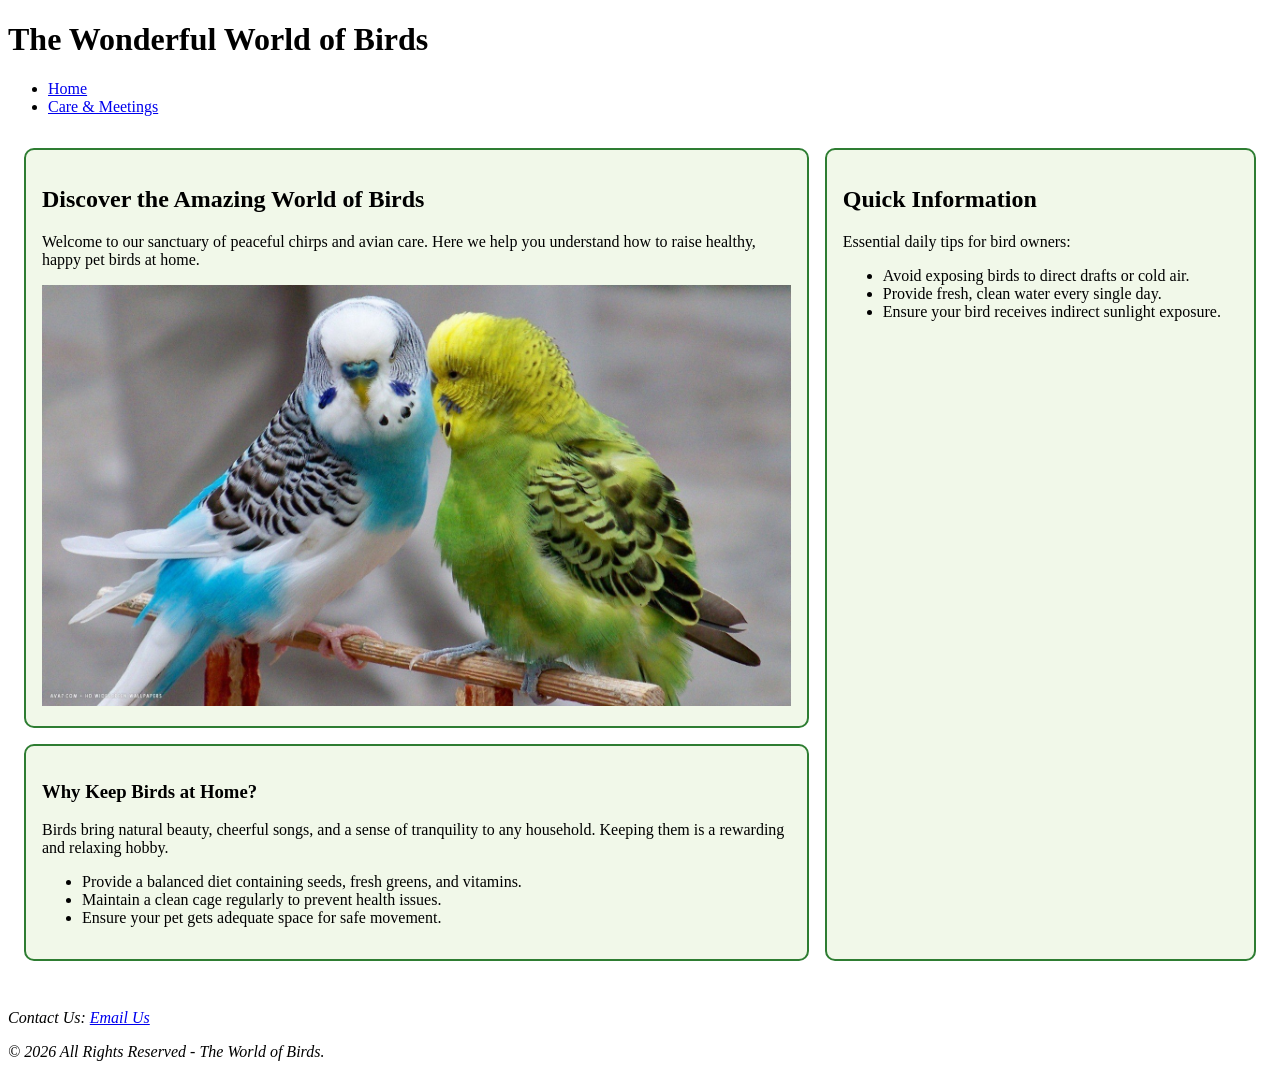
==== lab_4/index.html @ d354ac9c "Add files via upload" ====
<!DOCTYPE html>
<html lang="en">

<head>
    <meta charset="UTF-8">
    <meta name="viewport" content="width=device-width, initial-scale=1.0">
    <title>The World of Birds | Home</title>
    <link rel="stylesheet" href="styles/main.css">
</head>

<body>
    <header>
        <div class="logo-container">
            <h1>The Wonderful World of Birds</h1>
        </div>
        <nav>
            <ul>
                <li><a href="index.html" class="active">Home</a></li>
                <li><a href="meetings.html">Care & Meetings</a></li>
            </ul>
        </nav>
    </header>

    <main class="page-layout">
        <!-- Main Content Wrapper -->
        <div class="main-content">
            <section class="hero-section content-box">
                <h2>Discover the Amazing World of Birds</h2>
                <p>Welcome to our sanctuary of peaceful chirps and avian care. Here we help you understand how to raise
                    healthy, happy pet birds at home.</p>
                <img src="images/bird_image.jpg" alt="A colorful bird perched on a tree branch" class="featured-img">
            </section>

            <section class="about-section content-box">
                <h3>Why Keep Birds at Home?</h3>
                <p>Birds bring natural beauty, cheerful songs, and a sense of tranquility to any household. Keeping them
                    is a rewarding and relaxing hobby.</p>
                <ul>
                    <li>Provide a balanced diet containing seeds, fresh greens, and vitamins.</li>
                    <li>Maintain a clean cage regularly to prevent health issues.</li>
                    <li>Ensure your pet gets adequate space for safe movement.</li>
                </ul>
            </section>
        </div>

        <!-- Required Sidebar -->
        <aside class="sidebar content-box">
            <h2>Quick Information</h2>
            <p>Essential daily tips for bird owners:</p>
            <ul>
                <li>Avoid exposing birds to direct drafts or cold air.</li>
                <li>Provide fresh, clean water every single day.</li>
                <li>Ensure your bird receives indirect sunlight exposure.</li>
            </ul>
        </aside>
    </main>

    <footer>
        <address id="copyright">
            <p>Contact Us: <a href="mailto:support@birdsuniverse.com">Email Us</a></p>
            <p>&copy; 2026 All Rights Reserved - The World of Birds.</p>
        </address>
    </footer>
</body>

</html>
---- lab_4/styles/main.css ----
/* 1. Global Box-Sizing Reset */
* {
    box-sizing: border-box;
}

/* 2. Content Boxes Styling */
.content-box {
    padding: 1em;
    margin-bottom: 1em;
    border: 2px solid #2e7d32;
    /* Nature green style */
    border-radius: 10px;
    background-color: #f1f8e9;
}

/* 3. Flexbox Layout for Main and Sidebar */
.page-layout {
    display: flex;
    flex-direction: row;
    padding: 1em;
}

.main-content {
    flex-basis: 65%;
    padding-right: 1em;
}

.sidebar {
    flex-basis: 35%;
}

/* 4. Prevent Images from Overflowing */
img {
    max-width: 100%;
    height: auto;
}
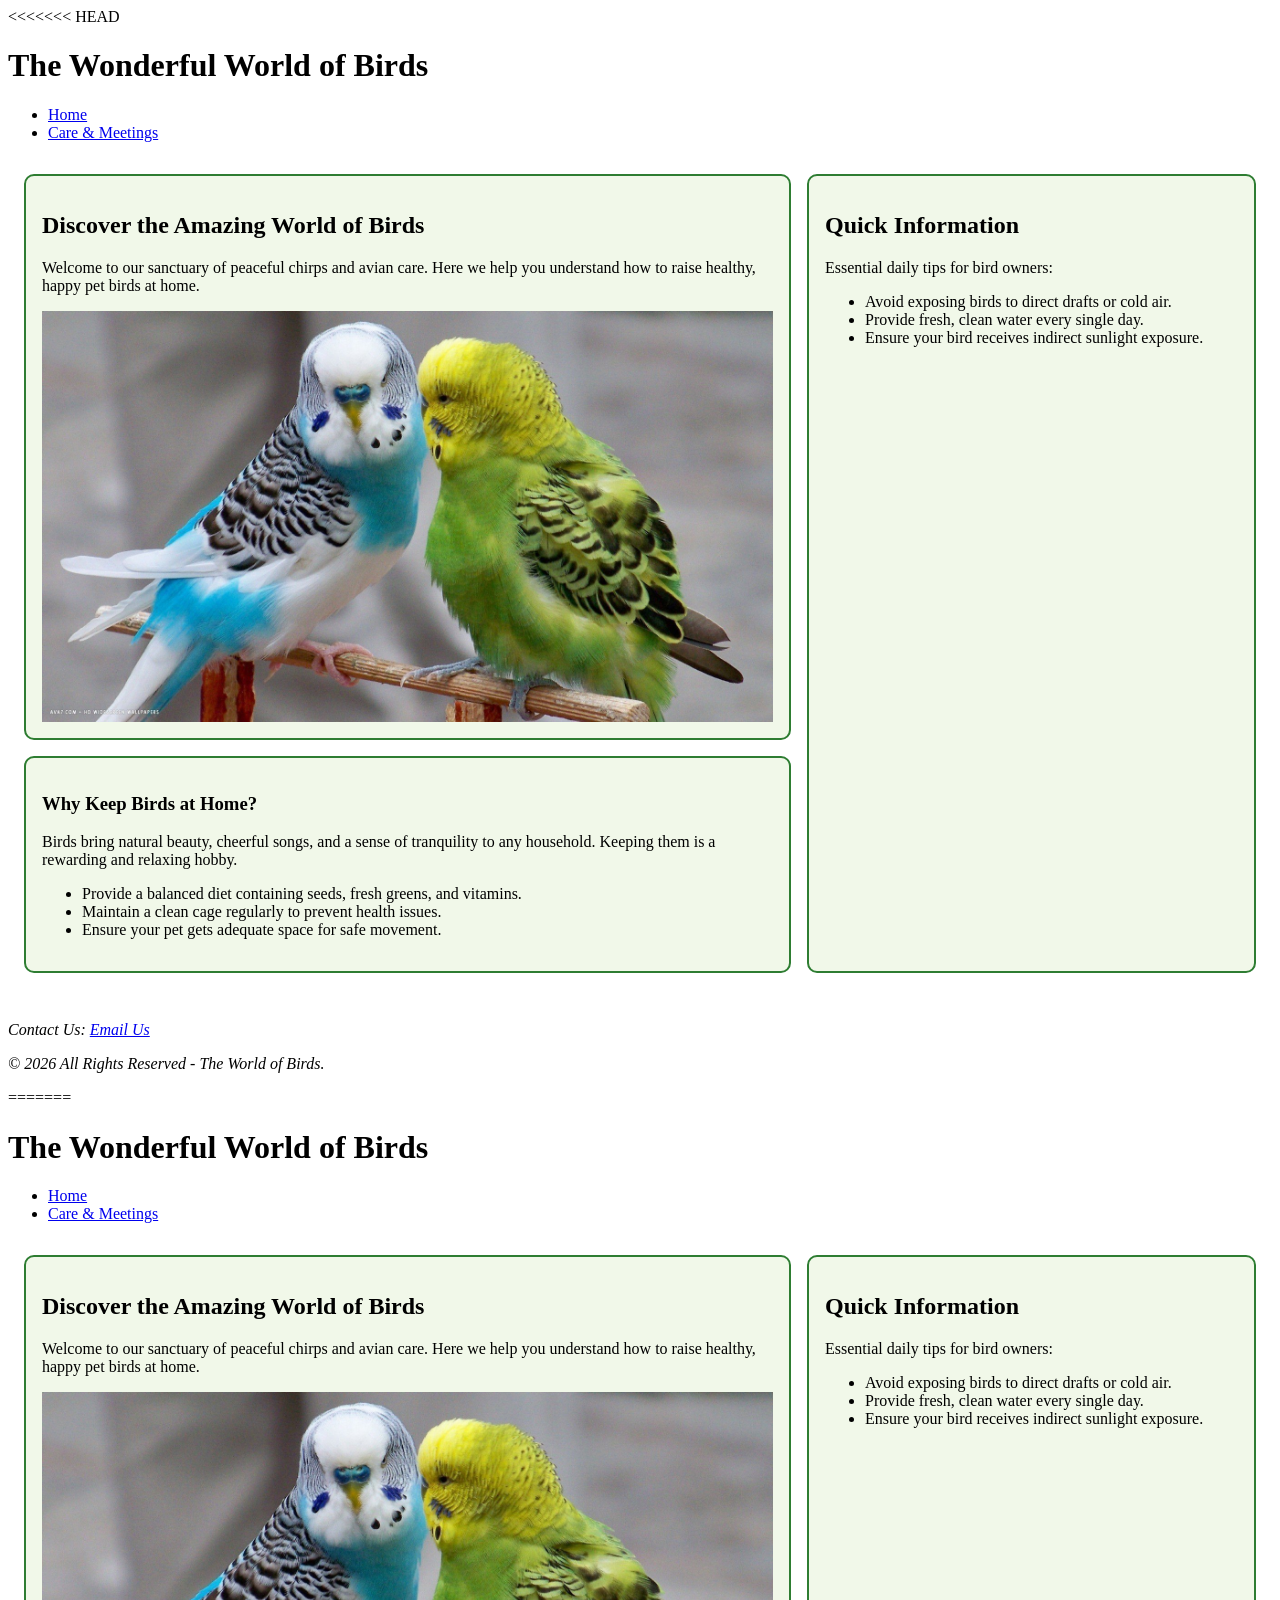
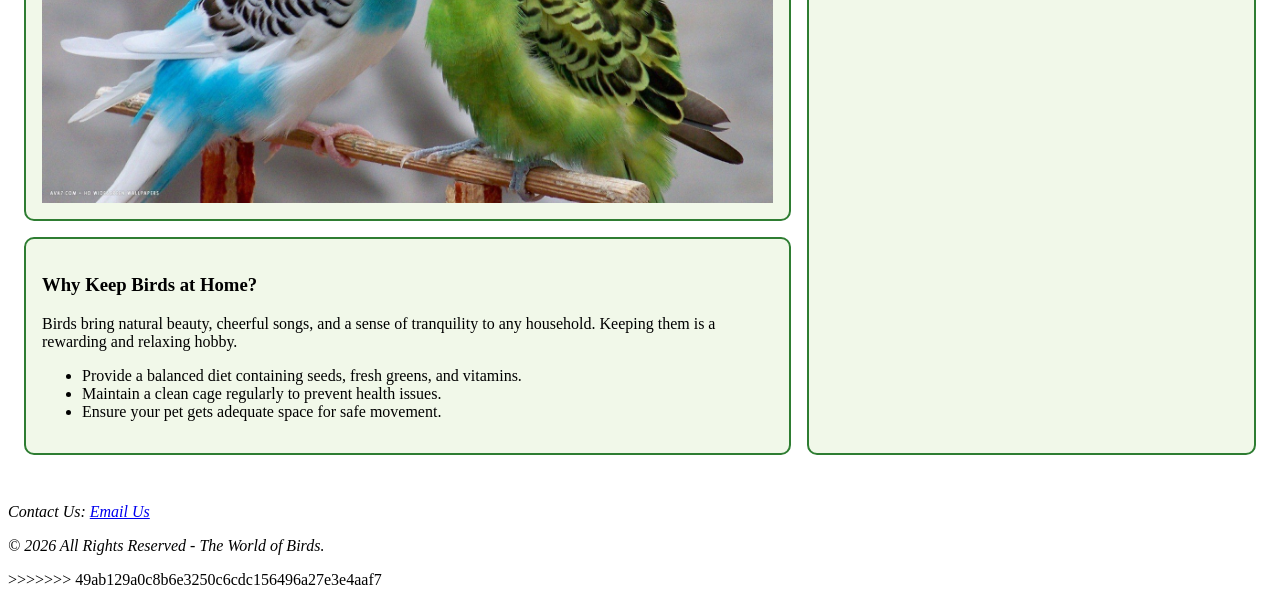
==== commit d6df191e: "Complete Lab 7 responsive design" ====
--- a/lab_4/index.html
+++ b/lab_4/index.html
@@ -1,66 +1,134 @@
-<!DOCTYPE html>
-<html lang="en">
-
-<head>
-    <meta charset="UTF-8">
-    <meta name="viewport" content="width=device-width, initial-scale=1.0">
-    <title>The World of Birds | Home</title>
-    <link rel="stylesheet" href="styles/main.css">
-</head>
-
-<body>
-    <header>
-        <div class="logo-container">
-            <h1>The Wonderful World of Birds</h1>
-        </div>
-        <nav>
-            <ul>
-                <li><a href="index.html" class="active">Home</a></li>
-                <li><a href="meetings.html">Care & Meetings</a></li>
-            </ul>
-        </nav>
-    </header>
-
-    <main class="page-layout">
-        <!-- Main Content Wrapper -->
-        <div class="main-content">
-            <section class="hero-section content-box">
-                <h2>Discover the Amazing World of Birds</h2>
-                <p>Welcome to our sanctuary of peaceful chirps and avian care. Here we help you understand how to raise
-                    healthy, happy pet birds at home.</p>
-                <img src="images/bird_image.jpg" alt="A colorful bird perched on a tree branch" class="featured-img">
-            </section>
-
-            <section class="about-section content-box">
-                <h3>Why Keep Birds at Home?</h3>
-                <p>Birds bring natural beauty, cheerful songs, and a sense of tranquility to any household. Keeping them
-                    is a rewarding and relaxing hobby.</p>
-                <ul>
-                    <li>Provide a balanced diet containing seeds, fresh greens, and vitamins.</li>
-                    <li>Maintain a clean cage regularly to prevent health issues.</li>
-                    <li>Ensure your pet gets adequate space for safe movement.</li>
-                </ul>
-            </section>
-        </div>
-
-        <!-- Required Sidebar -->
-        <aside class="sidebar content-box">
-            <h2>Quick Information</h2>
-            <p>Essential daily tips for bird owners:</p>
-            <ul>
-                <li>Avoid exposing birds to direct drafts or cold air.</li>
-                <li>Provide fresh, clean water every single day.</li>
-                <li>Ensure your bird receives indirect sunlight exposure.</li>
-            </ul>
-        </aside>
-    </main>
-
-    <footer>
-        <address id="copyright">
-            <p>Contact Us: <a href="mailto:support@birdsuniverse.com">Email Us</a></p>
-            <p>&copy; 2026 All Rights Reserved - The World of Birds.</p>
-        </address>
-    </footer>
-</body>
-
+<<<<<<< HEAD
+<!DOCTYPE html>
+<html lang="en">
+
+<head>
+    <meta charset="UTF-8">
+    <meta name="viewport" content="width=device-width, initial-scale=1.0">
+    <title>The World of Birds | Home</title>
+    <link rel="stylesheet" href="styles/main.css">
+</head>
+
+<body>
+    <header>
+        <div class="logo-container">
+            <h1>The Wonderful World of Birds</h1>
+        </div>
+        <nav>
+            <ul>
+                <li><a href="index.html" class="active">Home</a></li>
+                <li><a href="meetings.html">Care & Meetings</a></li>
+            </ul>
+        </nav>
+    </header>
+
+    <main class="page-layout">
+        <!-- Main Content Wrapper -->
+        <div class="main-content">
+            <section class="hero-section content-box">
+                <h2>Discover the Amazing World of Birds</h2>
+                <p>Welcome to our sanctuary of peaceful chirps and avian care. Here we help you understand how to raise
+                    healthy, happy pet birds at home.</p>
+                <img src="images/bird_image.jpg" alt="A colorful bird perched on a tree branch" class="featured-img">
+            </section>
+
+            <section class="about-section content-box">
+                <h3>Why Keep Birds at Home?</h3>
+                <p>Birds bring natural beauty, cheerful songs, and a sense of tranquility to any household. Keeping them
+                    is a rewarding and relaxing hobby.</p>
+                <ul>
+                    <li>Provide a balanced diet containing seeds, fresh greens, and vitamins.</li>
+                    <li>Maintain a clean cage regularly to prevent health issues.</li>
+                    <li>Ensure your pet gets adequate space for safe movement.</li>
+                </ul>
+            </section>
+        </div>
+
+        <!-- Required Sidebar -->
+        <aside class="sidebar content-box">
+            <h2>Quick Information</h2>
+            <p>Essential daily tips for bird owners:</p>
+            <ul>
+                <li>Avoid exposing birds to direct drafts or cold air.</li>
+                <li>Provide fresh, clean water every single day.</li>
+                <li>Ensure your bird receives indirect sunlight exposure.</li>
+            </ul>
+        </aside>
+    </main>
+
+    <footer>
+        <address id="copyright">
+            <p>Contact Us: <a href="mailto:support@birdsuniverse.com">Email Us</a></p>
+            <p>&copy; 2026 All Rights Reserved - The World of Birds.</p>
+        </address>
+    </footer>
+</body>
+
+=======
+<!DOCTYPE html>
+<html lang="en">
+
+<head>
+    <meta charset="UTF-8">
+    <meta name="viewport" content="width=device-width, initial-scale=1.0">
+    <title>The World of Birds | Home</title>
+    <link rel="stylesheet" href="styles/main.css">
+</head>
+
+<body>
+    <header>
+        <div class="logo-container">
+            <h1>The Wonderful World of Birds</h1>
+        </div>
+        <nav>
+            <ul>
+                <li><a href="index.html" class="active">Home</a></li>
+                <li><a href="meetings.html">Care & Meetings</a></li>
+            </ul>
+        </nav>
+    </header>
+
+    <main class="page-layout">
+        <!-- Main Content Wrapper -->
+        <div class="main-content">
+            <section class="hero-section content-box">
+                <h2>Discover the Amazing World of Birds</h2>
+                <p>Welcome to our sanctuary of peaceful chirps and avian care. Here we help you understand how to raise
+                    healthy, happy pet birds at home.</p>
+                <img src="images/bird_image.jpg" alt="A colorful bird perched on a tree branch" class="featured-img">
+            </section>
+
+            <section class="about-section content-box">
+                <h3>Why Keep Birds at Home?</h3>
+                <p>Birds bring natural beauty, cheerful songs, and a sense of tranquility to any household. Keeping them
+                    is a rewarding and relaxing hobby.</p>
+                <ul>
+                    <li>Provide a balanced diet containing seeds, fresh greens, and vitamins.</li>
+                    <li>Maintain a clean cage regularly to prevent health issues.</li>
+                    <li>Ensure your pet gets adequate space for safe movement.</li>
+                </ul>
+            </section>
+        </div>
+
+        <!-- Required Sidebar -->
+        <aside class="sidebar content-box">
+            <h2>Quick Information</h2>
+            <p>Essential daily tips for bird owners:</p>
+            <ul>
+                <li>Avoid exposing birds to direct drafts or cold air.</li>
+                <li>Provide fresh, clean water every single day.</li>
+                <li>Ensure your bird receives indirect sunlight exposure.</li>
+            </ul>
+        </aside>
+    </main>
+
+    <footer>
+        <address id="copyright">
+            <p>Contact Us: <a href="mailto:support@birdsuniverse.com">Email Us</a></p>
+            <p>&copy; 2026 All Rights Reserved - The World of Birds.</p>
+        </address>
+    </footer>
+</body>
+
+>>>>>>> 49ab129a0c8b6e3250c6cdc156496a27e3e4aaf7
 </html>
--- a/lab_4/styles/main.css
+++ b/lab_4/styles/main.css
@@ -1,36 +1,74 @@
-/* 1. Global Box-Sizing Reset */
-* {
-    box-sizing: border-box;
-}
-
-/* 2. Content Boxes Styling */
-.content-box {
-    padding: 1em;
-    margin-bottom: 1em;
-    border: 2px solid #2e7d32;
-    /* Nature green style */
-    border-radius: 10px;
-    background-color: #f1f8e9;
-}
-
-/* 3. Flexbox Layout for Main and Sidebar */
-.page-layout {
-    display: flex;
-    flex-direction: row;
-    padding: 1em;
-}
-
-.main-content {
-    flex-basis: 65%;
-    padding-right: 1em;
-}
-
-.sidebar {
-    flex-basis: 35%;
-}
-
-/* 4. Prevent Images from Overflowing */
-img {
-    max-width: 100%;
-    height: auto;
+<<<<<<< HEAD
+/* 1. Global Box-Sizing Reset */
+* {
+    box-sizing: border-box;
+}
+
+/* 2. Content Boxes Styling */
+.content-box {
+    padding: 1em;
+    margin-bottom: 1em;
+    border: 2px solid #2e7d32;
+    /* Nature green style */
+    border-radius: 10px;
+    background-color: #f1f8e9;
+}
+
+/* 3. Flexbox Layout for Main and Sidebar */
+.page-layout {
+    display: flex;
+    flex-direction: row;
+    padding: 1em;
+}
+
+.main-content {
+    flex-basis: 65%;
+    padding-right: 1em;
+}
+
+.sidebar {
+    flex-basis: 35%;
+}
+
+/* 4. Prevent Images from Overflowing */
+img {
+    max-width: 100%;
+    height: auto;
+=======
+/* 1. Global Box-Sizing Reset */
+* {
+    box-sizing: border-box;
+}
+
+/* 2. Content Boxes Styling */
+.content-box {
+    padding: 1em;
+    margin-bottom: 1em;
+    border: 2px solid #2e7d32;
+    /* Nature green style */
+    border-radius: 10px;
+    background-color: #f1f8e9;
+}
+
+/* 3. Flexbox Layout for Main and Sidebar */
+.page-layout {
+    display: flex;
+    flex-direction: row;
+    padding: 1em;
+}
+
+.main-content {
+    flex-basis: 65%;
+    padding-right: 1em;
+}
+
+.sidebar {
+    flex-basis: 35%;
+}
+
+/* 4. Prevent Images from Overflowing */
+img {
+    max-width: 100%;
+    height: auto;
+>>>>>>> 49ab129a0c8b6e3250c6cdc156496a27e3e4aaf7
 }
--- a/lab_4/styles/main.css
+++ b/lab_4/styles/main.css
@@ -1,36 +1,74 @@
-/* 1. Global Box-Sizing Reset */
-* {
-    box-sizing: border-box;
-}
-
-/* 2. Content Boxes Styling */
-.content-box {
-    padding: 1em;
-    margin-bottom: 1em;
-    border: 2px solid #2e7d32;
-    /* Nature green style */
-    border-radius: 10px;
-    background-color: #f1f8e9;
-}
-
-/* 3. Flexbox Layout for Main and Sidebar */
-.page-layout {
-    display: flex;
-    flex-direction: row;
-    padding: 1em;
-}
-
-.main-content {
-    flex-basis: 65%;
-    padding-right: 1em;
-}
-
-.sidebar {
-    flex-basis: 35%;
-}
-
-/* 4. Prevent Images from Overflowing */
-img {
-    max-width: 100%;
-    height: auto;
+<<<<<<< HEAD
+/* 1. Global Box-Sizing Reset */
+* {
+    box-sizing: border-box;
+}
+
+/* 2. Content Boxes Styling */
+.content-box {
+    padding: 1em;
+    margin-bottom: 1em;
+    border: 2px solid #2e7d32;
+    /* Nature green style */
+    border-radius: 10px;
+    background-color: #f1f8e9;
+}
+
+/* 3. Flexbox Layout for Main and Sidebar */
+.page-layout {
+    display: flex;
+    flex-direction: row;
+    padding: 1em;
+}
+
+.main-content {
+    flex-basis: 65%;
+    padding-right: 1em;
+}
+
+.sidebar {
+    flex-basis: 35%;
+}
+
+/* 4. Prevent Images from Overflowing */
+img {
+    max-width: 100%;
+    height: auto;
+=======
+/* 1. Global Box-Sizing Reset */
+* {
+    box-sizing: border-box;
+}
+
+/* 2. Content Boxes Styling */
+.content-box {
+    padding: 1em;
+    margin-bottom: 1em;
+    border: 2px solid #2e7d32;
+    /* Nature green style */
+    border-radius: 10px;
+    background-color: #f1f8e9;
+}
+
+/* 3. Flexbox Layout for Main and Sidebar */
+.page-layout {
+    display: flex;
+    flex-direction: row;
+    padding: 1em;
+}
+
+.main-content {
+    flex-basis: 65%;
+    padding-right: 1em;
+}
+
+.sidebar {
+    flex-basis: 35%;
+}
+
+/* 4. Prevent Images from Overflowing */
+img {
+    max-width: 100%;
+    height: auto;
+>>>>>>> 49ab129a0c8b6e3250c6cdc156496a27e3e4aaf7
 }
